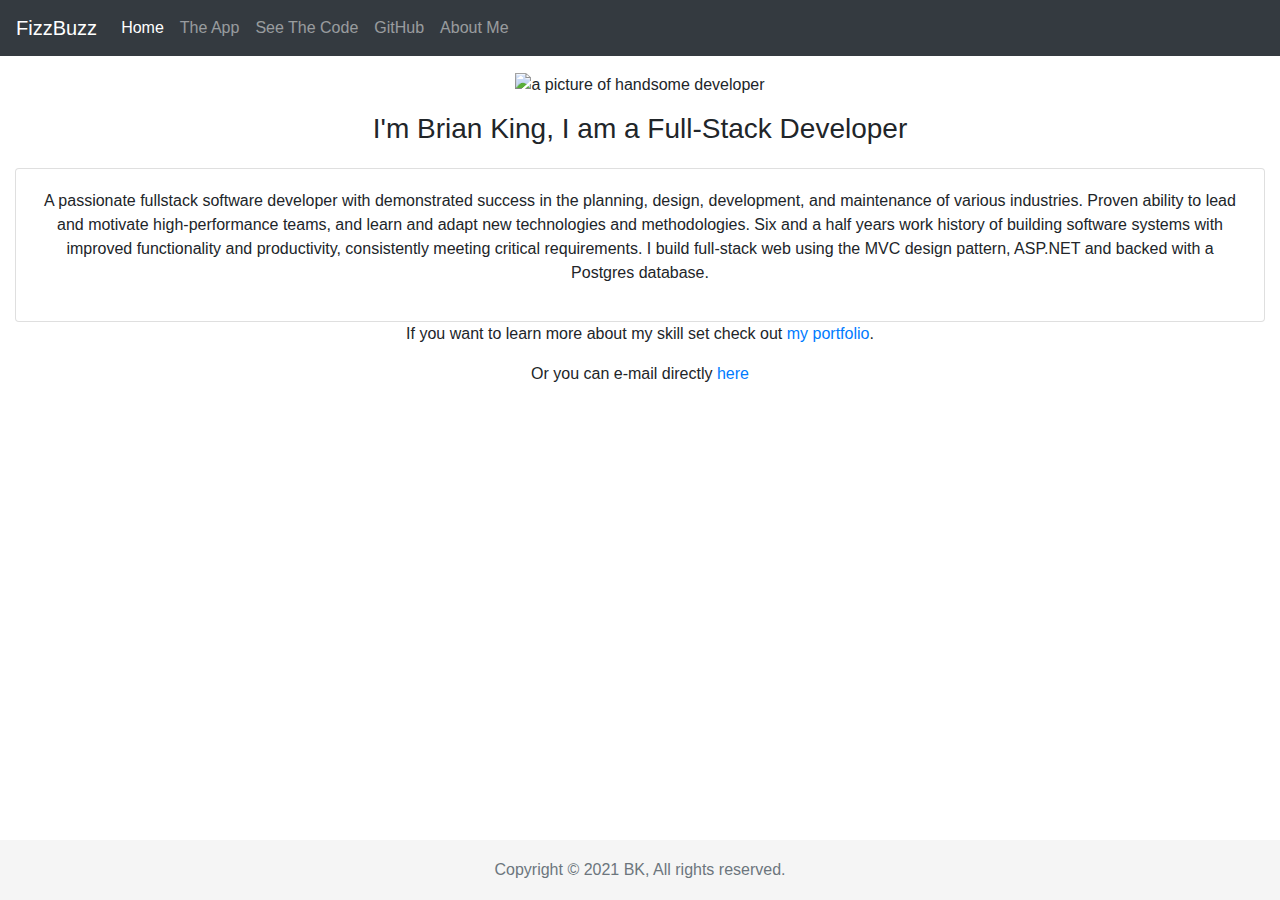
==== about.html @ 96a9e296 "first commit" ====
<!doctype html>
<html lang="en">

<head>
    <title>ETask</title>
    <!-- Required meta tags -->
    <meta charset="utf-8">
    <meta name="viewport" content="width=device-width, initial-scale=1, shrink-to-fit=no">

    <!-- Bootstrap CSS -->
    <link rel="stylesheet" href="https://stackpath.bootstrapcdn.com/bootstrap/4.3.1/css/bootstrap.min.css"
        integrity="sha384-ggOyR0iXCbMQv3Xipma34MD+dH/1fQ784/j6cY/iJTQUOhcWr7x9JvoRxT2MZw1T" crossorigin="anonymous">

    <link rel="stylesheet" href="/css/site.css">
    <link rel="stylesheet" href="/css/etask.css">
    <link rel="shortcut icon" href="/img/favicon-32x32.png" type="image/x-icon">
    <!-- <link rel="stylesheet" href="/css/sample.css"> -->
</head>

<body>
    <header>
        <!-- Fixed navbar -->
        <nav class="navbar navbar-expand-md navbar-dark fixed-top bg-dark">
            <a class="navbar-brand disabled-link" href="#">FizzBuzz</a>
            <button class="navbar-toggler" type="button" data-toggle="collapse" data-target="#navbarCollapse"
                aria-controls="navbarCollapse" aria-expanded="false" aria-label="Toggle navigation">
                <span class="navbar-toggler-icon"></span>
            </button>
            <div class="collapse navbar-collapse" id="navbarCollapse">
                <ul class="navbar-nav mr-auto">
                    <li class="nav-item active">
                        <a class="nav-link" href="index.html">Home</a>
                    </li>
                    <li class="nav-item">
                        <a class="nav-link" href="app.html">The App</a>
                    </li>
                    <li class="nav-item">
                        <a class="nav-link" href="code.html">See The Code</a>
                    </li>
                    <li class="nav-item">
                        <a class="nav-link" href="https://github.com/BitsBytesandLife/" target="_blank">GitHub</a>
                    </li>
                    <li class="nav-item current">
                        <a class="nav-link" href="about.html">About Me<span class="sr-only">(current)</span> </a>
                    </li>
                </ul>
            </div>
        </nav>
    </header>

    <!-- Begin page content -->
    <main role="main" class="container-fluid">
        <br><br><br>
        <div class="container-fuild text-center">
            <div class="row text-center">
                <div class="col">
                    <img src="/img/bk1.jpeg" alt="a picture of handsome developer" height="230px" width="230px">
                </div>
            </div>
            <div class="row">


                <div class="col">
                    <h3>I'm Brian King, I am a Full-Stack Developer</h3>

                    <div class="row">
                        <div class="col-2 text-truncate">

                        </div>
                    </div>

                    <div class="card">
                        <div class="card-body">
                            <p>
                                A passionate fullstack software developer with demonstrated success in the planning,
                                design,
                                development, and maintenance of various industries.
                                Proven ability to lead and motivate
                                high-performance teams, and learn and adapt new technologies and methodologies.
                                Six and a half years work history of building software systems with improved
                                functionality and
                                productivity,
                                consistently meeting critical requirements. I build full-stack web using the MVC design
                                pattern,
                                ASP.NET and
                                backed with a Postgres database.
                            </p>
                        </div>
                    </div>

                    <p>
                        If you want to learn more about my skill set check out <a href="http://fullstackbk.dev">my
                            portfolio</a>.
                    </p>
                    <p>
                        Or you can e-mail directly <a href="mailto:fullstackbk@gmail.com">here</a>
                    </p>
                </div>
            </div>
        </div>
    </main>

    <footer class="footer">
        <div class="container text-center">
            <div class="row">
                <div class="col">
                    <span class="text-muted">Copyright &copy;
                        2021 BK, All rights reserved.</span>
                </div>
            </div>
        </div>
    </footer>


    <!-- Optional JavaScript -->
    <!-- jQuery first, then Popper.js, then Bootstrap JS -->
    <script src="https://code.jquery.com/jquery-3.3.1.slim.min.js"
        integrity="sha384-q8i/X+965DzO0rT7abK41JStQIAqVgRVzpbzo5smXKp4YfRvH+8abtTE1Pi6jizo" crossorigin="anonymous">
    </script>
    <script src="https://cdnjs.cloudflare.com/ajax/libs/popper.js/1.14.7/umd/popper.min.js"
        integrity="sha384-UO2eT0CpHqdSJQ6hJty5KVphtPhzWj9WO1clHTMGa3JDZwrnQq4sF86dIHNDz0W1" crossorigin="anonymous">
    </script>
    <script src="https://stackpath.bootstrapcdn.com/bootstrap/4.3.1/js/bootstrap.min.js"
        integrity="sha384-JjSmVgyd0p3pXB1rRibZUAYoIIy6OrQ6VrjIEaFf/nJGzIxFDsf4x0xIM+B07jRM" crossorigin="anonymous">
    </script>
</body>

</html>
---- css/site.css ----
html {
    position: relative;
    min-height: 100%;
}

body {
    /* Margin bottom by footer height */
    margin-bottom: 60px;
}

.footer {
    position: fixed;
    bottom: 0;
    width: 100%;
    /* Set the fixed height of the footer here */
    height: 60px;
    line-height: 60px;
    /* Vertically center the text there */
    background-color: #f5f5f5;
}

#mySpecialId {
    min-height: 300rem;
}

/* Custom page CSS
  -------------------------------------------------- */
/* Not required for template or sticky footer method. */

body>.container {
    padding: 60px 15px 0px;
    border: solid;
}

.footer>.container {
    padding-right: 15px;
    padding-left: 15px;
}

code {
    font-size: 80%;
}



.row>div {
    margin-bottom: 15px;
}

.content {
    min-height: 300px;
    background: #dbdfe5;
}

.content.bg-alt {
    background: #b4bac0;
}

.sidebar-top {
    min-height: 140px;
    background: #dbdfe7;
}

.sidebar-bottom {
    min-height: 145px;
    background: #7e8aa0;
    margin-bottom: -15px;
}

.sidebar,
.content {
    min-height: 300px;
}

.content-top {
    min-height: 160px;
    background: #b4bac0;
}

.content-bottom {
    min-height: 125px;
    background: #7e8aa0;
    margin-bottom: -15px;
}

.content-bottom.bg-alt {
    background: #9ca5b6;
}

@media (max-width: 991px) {
    .content-bottom {
        margin-bottom: 15px;
    }

    .content-bottom.bg-alt {
        margin-bottom: -15px;
    }
}

.intro {
    background: #7e8aa0;
    min-height: 250px;
}

.section {
    min-height: 150px;
    background: #dbdfe5;
}

.section.bg-alt {
    background: #b4bac0;
}

.nav .current {
    color: #dbdfe5
}
---- css/etask.css ----
tr.complete>td:nth-child(-n+4) {
    text-decoration: line-through;
}
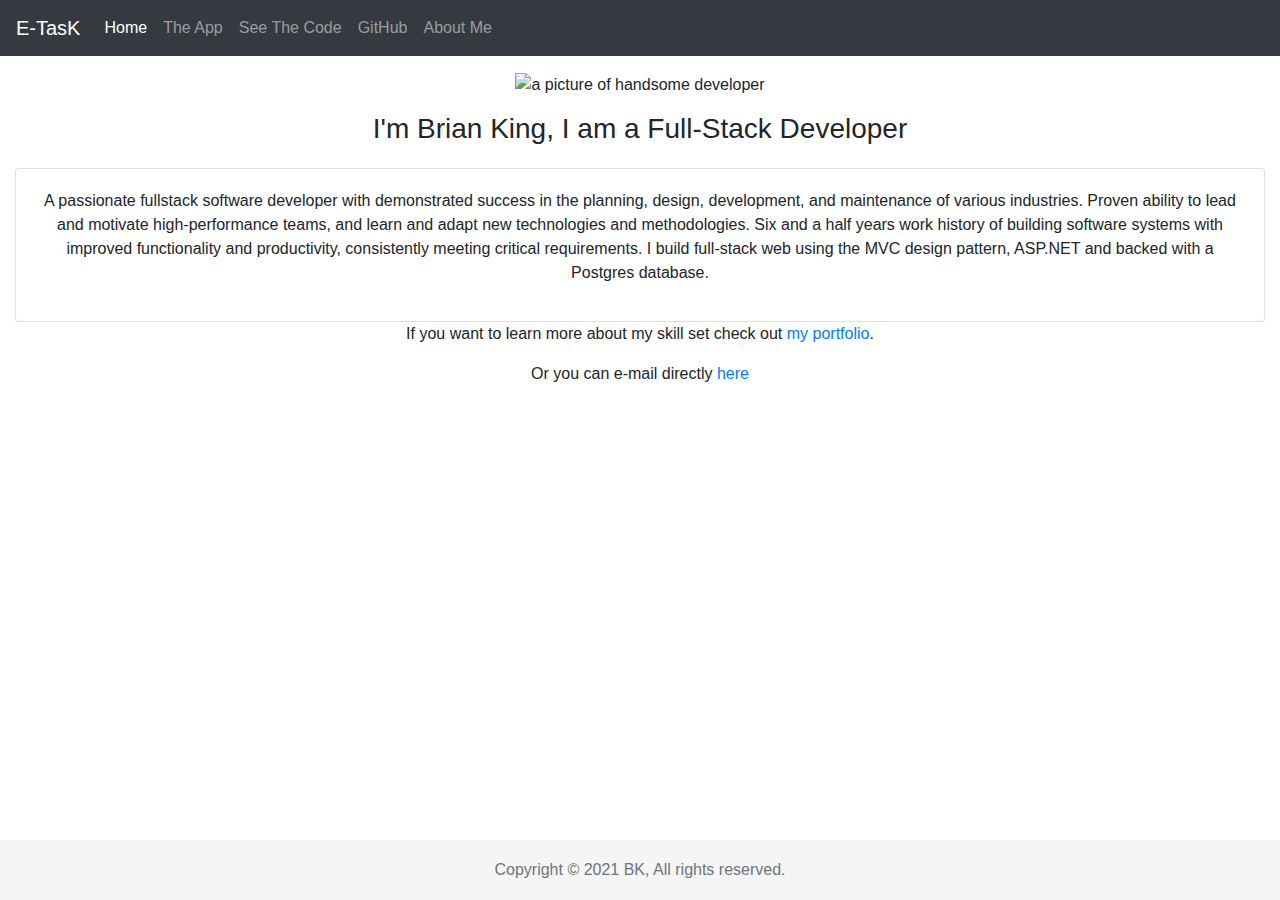
==== commit b1a4e4ce: "updated  nav bar" ====
--- a/about.html
+++ b/about.html
@@ -21,7 +21,7 @@
     <header>
         <!-- Fixed navbar -->
         <nav class="navbar navbar-expand-md navbar-dark fixed-top bg-dark">
-            <a class="navbar-brand disabled-link" href="#">FizzBuzz</a>
+            <a class="navbar-brand disabled-link" href="#">E-TasK</a>
             <button class="navbar-toggler" type="button" data-toggle="collapse" data-target="#navbarCollapse"
                 aria-controls="navbarCollapse" aria-expanded="false" aria-label="Toggle navigation">
                 <span class="navbar-toggler-icon"></span>
@@ -38,7 +38,7 @@
                         <a class="nav-link" href="code.html">See The Code</a>
                     </li>
                     <li class="nav-item">
-                        <a class="nav-link" href="https://github.com/BitsBytesandLife/" target="_blank">GitHub</a>
+                        <a class="nav-link" href="https://github.com/BitsBytesandLife/eTask" target="_blank">GitHub</a>
                     </li>
                     <li class="nav-item current">
                         <a class="nav-link" href="about.html">About Me<span class="sr-only">(current)</span> </a>
